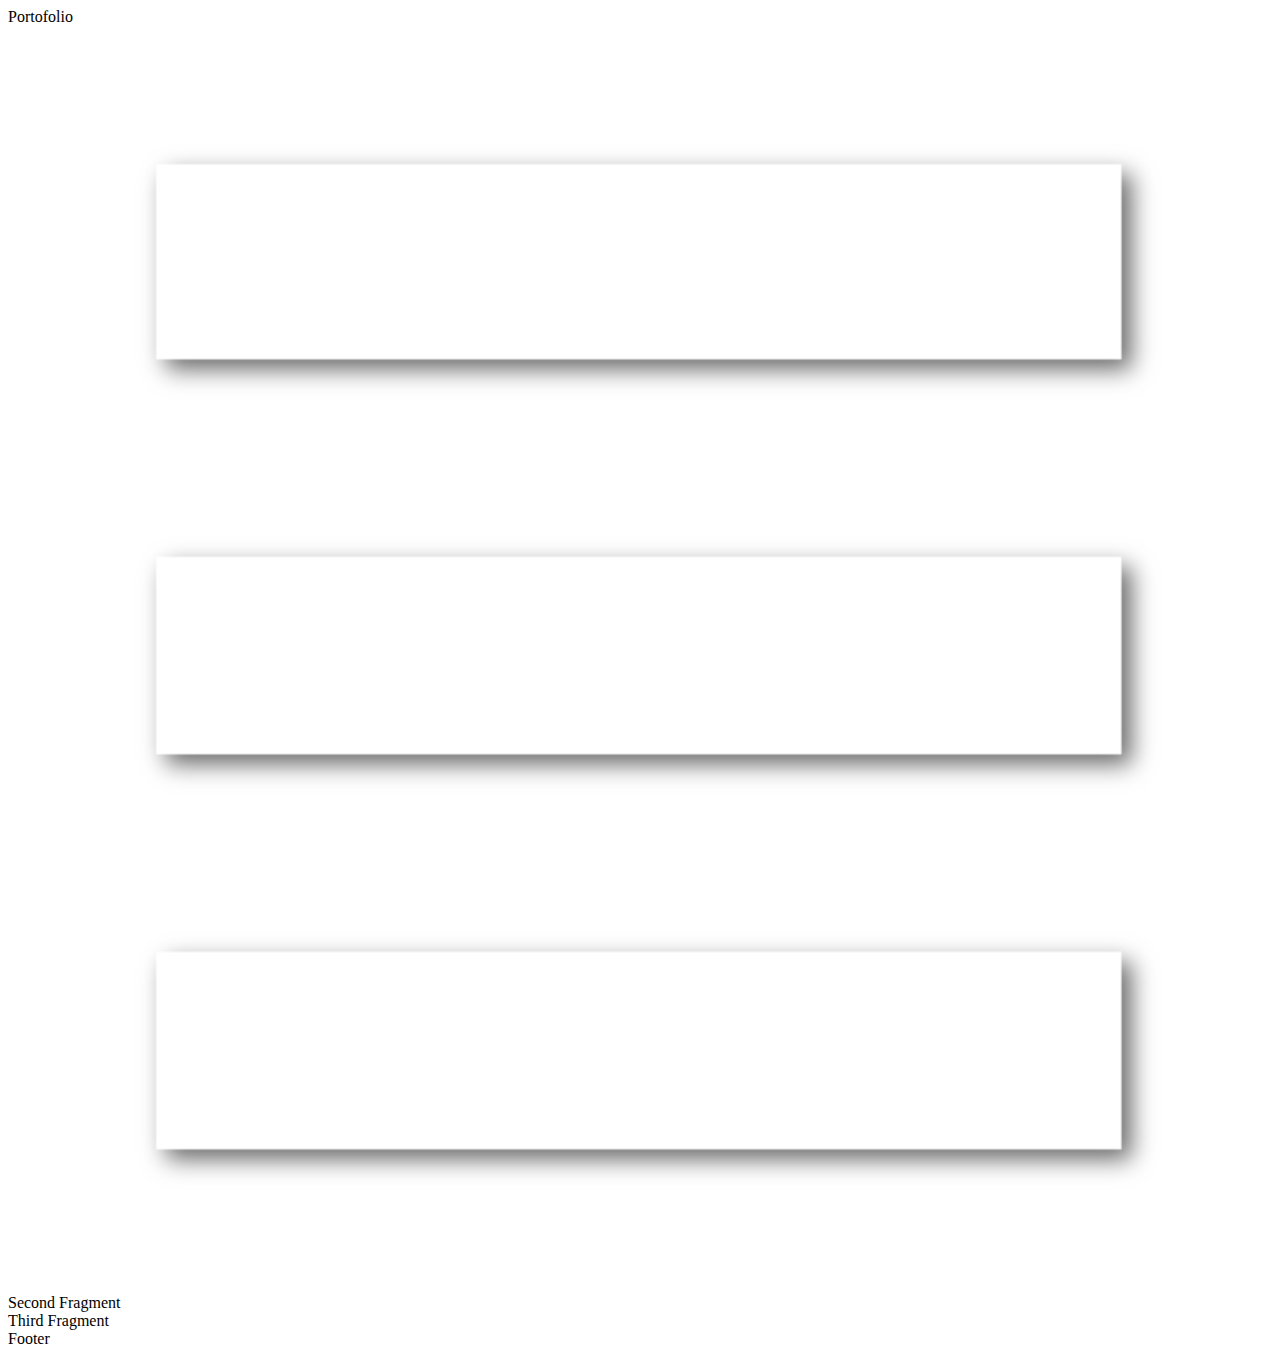
==== index.html @ 047a66e8 "Mobile first alpha" ====
<!DOCTYPE html>
<html>

<head>
    <meta name="viewport" content="width=device-width, initial-scale=1">
    <meta charset="utf-8">
    <meta name="application-name" content="The Works of Dune Zerna">
    <meta name="author" content="Dune E. Zerna">
    <meta name="description" content="Portofolio by Dune Zerna">
    <meta name="keywords" content="Portofolio HTML CSS JavaScript C++ Code Programming">

    <title>The Works of Dune Zerna</title>

    <script src="http://code.jquery.com/jquery-3.3.1.min.js" integrity="sha256-FgpCb/KJQlLNfOu91ta32o/NMZxltwRo8QtmkMRdAu8=" crossorigin="anonymous"></script>
    <link rel="stylesheet" type="text/css" href="css/stylesheet.css">
    <script src="js/respond.js"></script>

</head>

<body>
    <header>Portofolio
        <div class="headerbtn">
            <img src="img/menu.png" alt="Menu" style="width: 100%" onmouseover="menuFocus(20, 20)">
        </div>
    </header>

    <div class="alpha column"></div>

    <div class="beta column">Second Fragment</div>

    <div class="gamma column">Third Fragment</div>

    <footer>Footer</footer>


</body>

<script>
    $(document).ready(function() {
        
        
    });

    function menuFocus(time, interval) {
        var timer = window.setInterval(function() {
            $("img").css("opacity", "0.1");
            window.setTimeout(function() {
                $("img").css("opacity", "1");
            }, 100);
        }, interval);
        window.setTimeout(function() {
            clearInterval(timer);
        }, time);
    }
</script>

</html>
---- css/stylesheet.css ----
@media only screen and (max-width: 480px) {
    header {
        position: sticky;
        top:0;
        text-align: center;
        font-size: 300%;
        background-color: black;
        color: white;
    }

    .headerbtn {
        position: static;
        width: 10%;
        float: left;
        margin: 1% 0 0 5%;
    }

    button span {
        display: none;
    }

    .alpha {
        box-sizing: content-box;
        height: 2000em;
        background-color: yellow;
        background-image: url(http://via.placeholder.com/480x290);
    }
}

@media only screen and (min-width: 481px) and (max-width: 1024) {}
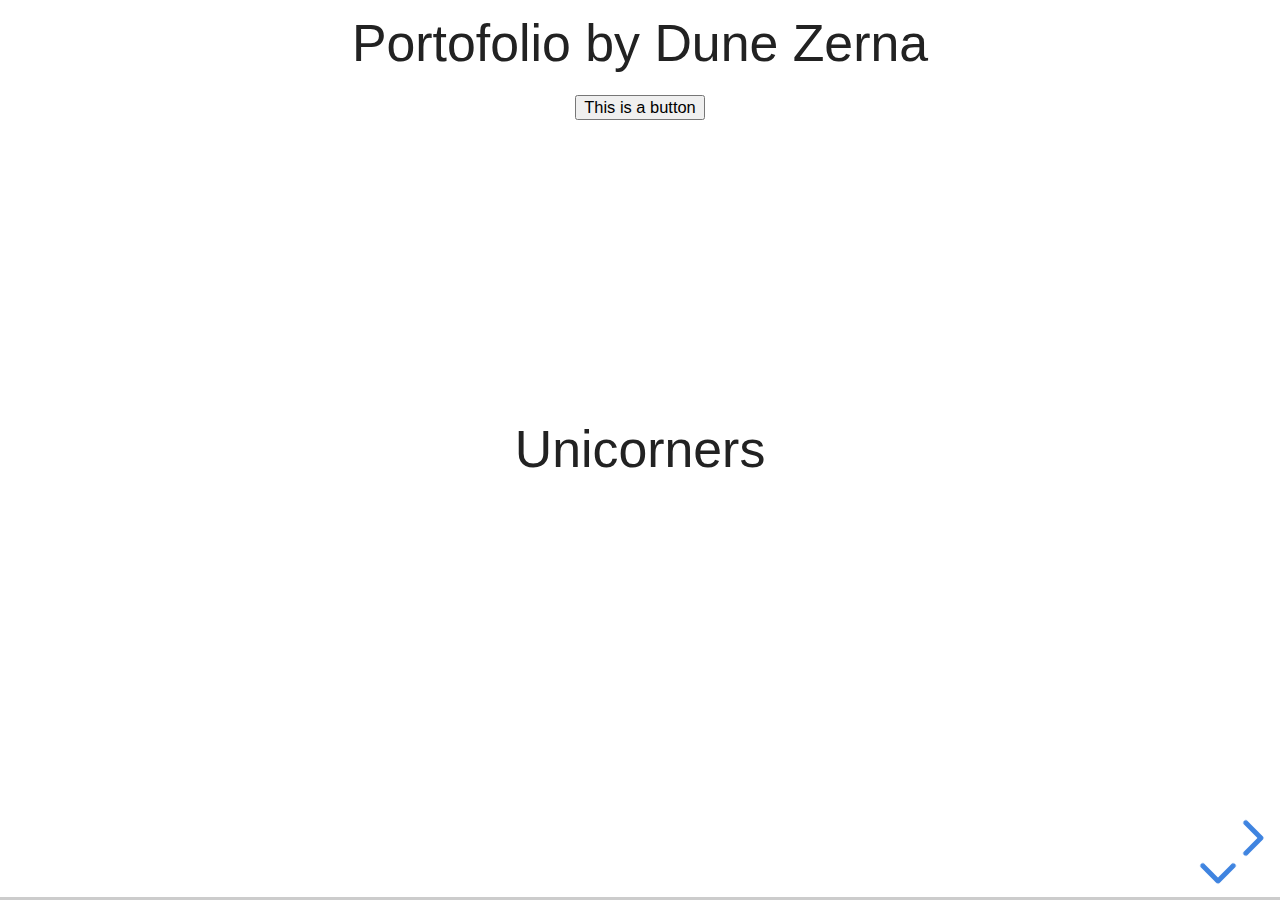
==== commit 107a2f96: "reveal.js" ====
--- a/index.html
+++ b/index.html
@@ -13,45 +13,61 @@
 
     <script src="http://code.jquery.com/jquery-3.3.1.min.js" integrity="sha256-FgpCb/KJQlLNfOu91ta32o/NMZxltwRo8QtmkMRdAu8=" crossorigin="anonymous"></script>
     <link rel="stylesheet" type="text/css" href="css/stylesheet.css">
+    <link rel="stylesheet" href="css/reveal.css">
+    <link rel="stylesheet" href="css/theme/white.css">
     <script src="js/respond.js"></script>
+
 
 </head>
 
 <body>
-    <header>Portofolio
-        <div class="headerbtn">
-            <img src="img/menu.png" alt="Menu" style="width: 100%" onmouseover="menuFocus(20, 20)">
+    <div class="mobile">
+        <header>Portofolio
+            <div class="headerbtn">
+                <img src="img/menu.png" alt="Menu" style="width: 100%">
+            </div>
+        </header>
+
+        <div class="alpha column"></div>
+
+        <div class="beta column">Second Fragment</div>
+
+        <div class="gamma column">Third Fragment</div>
+
+        <footer>Footer</footer>
+
+    </div>
+
+    <div class="reveal">
+        <div class="slides">
+            <header>Portofolio by Dune Zerna</header>
+            <button>This is a button</button>
+            <section>
+                <section>Unicorners</section>
+                <section></section>
+            </section>
+            <section>Sportscaféen</section>
         </div>
-    </header>
+    </div>
+    <script src="js/reveal.js"></script>
+    <script src="js/marked.js"></script>
+    <script src="js/markdown.js"></script>
+    <script>
+        Reveal.initialize();
+    </script>
 
-    <div class="alpha column"></div>
+    <script>
+        $(document).ready(function() {
 
-    <div class="beta column">Second Fragment</div>
-
-    <div class="gamma column">Third Fragment</div>
-
-    <footer>Footer</footer>
-
-
+            if (document.documentElement.clientWidth <= 480) {
+                $(".reveal").hide();
+            } else if (document.documentElement.clientWidth > 480) {
+                $(".mobile").hide();
+                $(".reveal").show();
+            }
+        });
+    </script>
 </body>
 
-<script>
-    $(document).ready(function() {
-        
-        
-    });
-
-    function menuFocus(time, interval) {
-        var timer = window.setInterval(function() {
-            $("img").css("opacity", "0.1");
-            window.setTimeout(function() {
-                $("img").css("opacity", "1");
-            }, 100);
-        }, interval);
-        window.setTimeout(function() {
-            clearInterval(timer);
-        }, time);
-    }
-</script>
-
+    
 </html>
--- a/css/theme/white.css
+++ b/css/theme/white.css
@@ -0,0 +1,273 @@
+/**
+ * White theme for reveal.js. This is the opposite of the 'black' theme.
+ *
+ * By Hakim El Hattab, http://hakim.se
+ */
+@import url(../../lib/font/source-sans-pro/source-sans-pro.css);
+section.has-dark-background, section.has-dark-background h1, section.has-dark-background h2, section.has-dark-background h3, section.has-dark-background h4, section.has-dark-background h5, section.has-dark-background h6 {
+  color: #fff; }
+
+/*********************************************
+ * GLOBAL STYLES
+ *********************************************/
+body {
+  background: #fff;
+  background-color: #fff; }
+
+.reveal {
+  font-family: "Source Sans Pro", Helvetica, sans-serif;
+  font-size: 42px;
+  font-weight: normal;
+  color: #222; }
+
+::selection {
+  color: #fff;
+  background: #98bdef;
+  text-shadow: none; }
+
+::-moz-selection {
+  color: #fff;
+  background: #98bdef;
+  text-shadow: none; }
+
+.reveal .slides section,
+.reveal .slides section > section {
+  line-height: 1.3;
+  font-weight: inherit; }
+
+/*********************************************
+ * HEADERS
+ *********************************************/
+.reveal h1,
+.reveal h2,
+.reveal h3,
+.reveal h4,
+.reveal h5,
+.reveal h6 {
+  margin: 0 0 20px 0;
+  color: #222;
+  font-family: "Source Sans Pro", Helvetica, sans-serif;
+  font-weight: 600;
+  line-height: 1.2;
+  letter-spacing: normal;
+  text-transform: uppercase;
+  text-shadow: none;
+  word-wrap: break-word; }
+
+.reveal h1 {
+  font-size: 2.5em; }
+
+.reveal h2 {
+  font-size: 1.6em; }
+
+.reveal h3 {
+  font-size: 1.3em; }
+
+.reveal h4 {
+  font-size: 1em; }
+
+.reveal h1 {
+  text-shadow: none; }
+
+/*********************************************
+ * OTHER
+ *********************************************/
+.reveal p {
+  margin: 20px 0;
+  line-height: 1.3; }
+
+/* Ensure certain elements are never larger than the slide itself */
+.reveal img,
+.reveal video,
+.reveal iframe {
+  max-width: 95%;
+  max-height: 95%; }
+
+.reveal strong,
+.reveal b {
+  font-weight: bold; }
+
+.reveal em {
+  font-style: italic; }
+
+.reveal ol,
+.reveal dl,
+.reveal ul {
+  display: inline-block;
+  text-align: left;
+  margin: 0 0 0 1em; }
+
+.reveal ol {
+  list-style-type: decimal; }
+
+.reveal ul {
+  list-style-type: disc; }
+
+.reveal ul ul {
+  list-style-type: square; }
+
+.reveal ul ul ul {
+  list-style-type: circle; }
+
+.reveal ul ul,
+.reveal ul ol,
+.reveal ol ol,
+.reveal ol ul {
+  display: block;
+  margin-left: 40px; }
+
+.reveal dt {
+  font-weight: bold; }
+
+.reveal dd {
+  margin-left: 40px; }
+
+.reveal blockquote {
+  display: block;
+  position: relative;
+  width: 70%;
+  margin: 20px auto;
+  padding: 5px;
+  font-style: italic;
+  background: rgba(255, 255, 255, 0.05);
+  box-shadow: 0px 0px 2px rgba(0, 0, 0, 0.2); }
+
+.reveal blockquote p:first-child,
+.reveal blockquote p:last-child {
+  display: inline-block; }
+
+.reveal q {
+  font-style: italic; }
+
+.reveal pre {
+  display: block;
+  position: relative;
+  width: 90%;
+  margin: 20px auto;
+  text-align: left;
+  font-size: 0.55em;
+  font-family: monospace;
+  line-height: 1.2em;
+  word-wrap: break-word;
+  box-shadow: 0px 0px 6px rgba(0, 0, 0, 0.3); }
+
+.reveal code {
+  font-family: monospace;
+  text-transform: none; }
+
+.reveal pre code {
+  display: block;
+  padding: 5px;
+  overflow: auto;
+  max-height: 400px;
+  word-wrap: normal; }
+
+.reveal table {
+  margin: auto;
+  border-collapse: collapse;
+  border-spacing: 0; }
+
+.reveal table th {
+  font-weight: bold; }
+
+.reveal table th,
+.reveal table td {
+  text-align: left;
+  padding: 0.2em 0.5em 0.2em 0.5em;
+  border-bottom: 1px solid; }
+
+.reveal table th[align="center"],
+.reveal table td[align="center"] {
+  text-align: center; }
+
+.reveal table th[align="right"],
+.reveal table td[align="right"] {
+  text-align: right; }
+
+.reveal table tbody tr:last-child th,
+.reveal table tbody tr:last-child td {
+  border-bottom: none; }
+
+.reveal sup {
+  vertical-align: super;
+  font-size: smaller; }
+
+.reveal sub {
+  vertical-align: sub;
+  font-size: smaller; }
+
+.reveal small {
+  display: inline-block;
+  font-size: 0.6em;
+  line-height: 1.2em;
+  vertical-align: top; }
+
+.reveal small * {
+  vertical-align: top; }
+
+/*********************************************
+ * LINKS
+ *********************************************/
+.reveal a {
+  color: #2a76dd;
+  text-decoration: none;
+  -webkit-transition: color .15s ease;
+  -moz-transition: color .15s ease;
+  transition: color .15s ease; }
+
+.reveal a:hover {
+  color: #6ca0e8;
+  text-shadow: none;
+  border: none; }
+
+.reveal .roll span:after {
+  color: #fff;
+  background: #1a53a1; }
+
+/*********************************************
+ * IMAGES
+ *********************************************/
+.reveal section img {
+  margin: 15px 0px;
+  background: rgba(255, 255, 255, 0.12);
+  border: 4px solid #222;
+  box-shadow: 0 0 10px rgba(0, 0, 0, 0.15); }
+
+.reveal section img.plain {
+  border: 0;
+  box-shadow: none; }
+
+.reveal a img {
+  -webkit-transition: all .15s linear;
+  -moz-transition: all .15s linear;
+  transition: all .15s linear; }
+
+.reveal a:hover img {
+  background: rgba(255, 255, 255, 0.2);
+  border-color: #2a76dd;
+  box-shadow: 0 0 20px rgba(0, 0, 0, 0.55); }
+
+/*********************************************
+ * NAVIGATION CONTROLS
+ *********************************************/
+.reveal .controls {
+  color: #2a76dd; }
+
+/*********************************************
+ * PROGRESS BAR
+ *********************************************/
+.reveal .progress {
+  background: rgba(0, 0, 0, 0.2);
+  color: #2a76dd; }
+
+.reveal .progress span {
+  -webkit-transition: width 800ms cubic-bezier(0.26, 0.86, 0.44, 0.985);
+  -moz-transition: width 800ms cubic-bezier(0.26, 0.86, 0.44, 0.985);
+  transition: width 800ms cubic-bezier(0.26, 0.86, 0.44, 0.985); }
+
+/*********************************************
+ * PRINT BACKGROUND
+ *********************************************/
+@media print {
+  .backgrounds {
+    background-color: #fff; } }
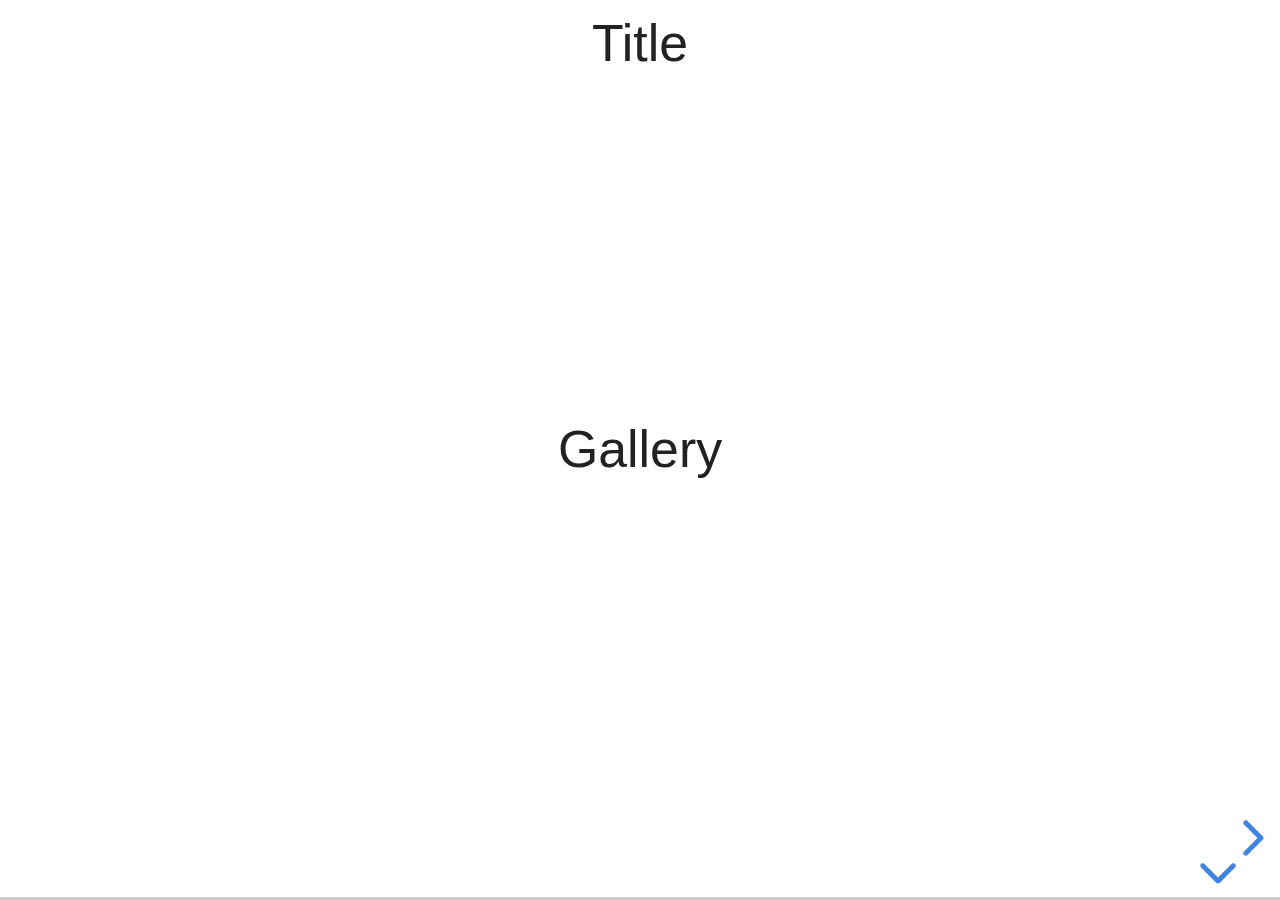
==== commit 8ac74635: "Mobile 1.01" ====
--- a/index.html
+++ b/index.html
@@ -21,16 +21,17 @@
 </head>
 
 <body>
+    
     <div class="mobile">
-        <header>Portofolio
-            <div class="headerbtn">
-                <img src="img/menu.png" alt="Menu" style="width: 100%">
-            </div>
-        </header>
+        <div class="container">
+            <header>Portofolio</header>
+            <div class="col-md-3 col-sm-3 col-xs-6"> <a href="#" class="btn btn-sm animated-button sandy-four">Learn more</a> </div>
 
-        <div class="alpha column"></div>
+        </div>
 
-        <div class="beta column">Second Fragment</div>
+        <div class="alpha column">Unicorners</div>
+
+        <div class="beta column">Sportscaféen</div>
 
         <div class="gamma column">Third Fragment</div>
 
@@ -38,15 +39,19 @@
 
     </div>
 
+    
     <div class="reveal">
+        
         <div class="slides">
-            <header>Portofolio by Dune Zerna</header>
-            <button>This is a button</button>
+
+            <div class="container">
+                <header>Title</header>
+            </div>
             <section>
-                <section>Unicorners</section>
-                <section></section>
+                <section>Gallery</section>
+                <section data-background-image="https://cdn.shopify.com/s/files/1/1055/2210/products/Screen_Shot_2017-08-24_at_1.56.15_pm_spo_spo_spo_spo_1200x1200.png?v=1533879925"></section>
             </section>
-            <section>Sportscaféen</section>
+            <section data-background-image="https://cdn.notonthehighstreet.com/system/product_images/images/001/604/608/original_natural-coconut-wood-cutlery.jpg">Text</section>
         </div>
     </div>
     <script src="js/reveal.js"></script>
@@ -69,5 +74,5 @@
     </script>
 </body>
 
-    
+
 </html>
--- a/css/stylesheet.css
+++ b/css/stylesheet.css
@@ -1,30 +1,181 @@
 @media only screen and (max-width: 480px) {
+    
+    body {
+        overflow: scroll;
+    }
+    
     header {
         position: sticky;
-        top:0;
+        top: 0.2em;
         text-align: center;
         font-size: 300%;
-        background-color: black;
-        color: white;
+        background-color: white;
+        color: black;
     }
 
-    .headerbtn {
+    .container {
         position: static;
-        width: 10%;
-        float: left;
-        margin: 1% 0 0 5%;
-    }
-
-    button span {
-        display: none;
     }
 
     .alpha {
         box-sizing: content-box;
-        height: 2000em;
-        background-color: yellow;
-        background-image: url(http://via.placeholder.com/480x290);
+        background-color: white;
+        text-align: center;
+        font-size: 5em;
+        color: white;
+        height: 5em;
+        background-image: url(../img/1project.jpg);
+    }
+
+    .beta {
+ box-sizing: content-box;
+        background-color: white;
+        text-align: center;
+        font-size: 5em;
+        color: white;
+        height: 5em;
+        background-image: url(../img/2project.png);
+    }
+
+    /* SANDY BUTTONS BY SAZZZAD */
+    a.animated-button:link,
+    a.animated-button:visited {
+        position: relative;
+        display: block;
+        margin: 30px auto 0;
+        padding: 14px 15px;
+        color: #fff;
+        font-size: 14px;
+        font-weight: bold;
+        text-align: center;
+        text-decoration: none;
+        text-transform: uppercase;
+        overflow: hidden;
+        letter-spacing: .08em;
+        border-radius: 0;
+        text-shadow: 0 0 1px rgba(0, 0, 0, 0.2), 0 1px 0 rgba(0, 0, 0, 0.2);
+        -webkit-transition: all 1s ease;
+        -moz-transition: all 1s ease;
+        -o-transition: all 1s ease;
+        transition: all 1s ease;
+    }
+    a.animated-button:link:after,
+    a.animated-button:visited:after {
+        content: "";
+        position: absolute;
+        height: 0%;
+        left: 50%;
+        top: 50%;
+        width: 150%;
+        z-index: -1;
+        -webkit-transition: all 0.75s ease 0s;
+        -moz-transition: all 0.75s ease 0s;
+        -o-transition: all 0.75s ease 0s;
+        transition: all 0.75s ease 0s;
+    }
+    a.animated-button:link:hover,
+    a.animated-button:visited:hover {
+        color: #002;
+        text-shadow: none;
+    }
+    a.animated-button:link:hover:after,
+    a.animated-button:visited:hover:after {
+        height: 450%;
+    }
+    a.animated-button:link,
+    a.animated-button:visited {
+        position: relative;
+        display: block;
+        margin: 30px auto 0;
+        padding: 14px 15px;
+        color: #fff;
+        font-size: 14px;
+        border-radius: 0;
+        font-weight: bold;
+        text-align: center;
+        text-decoration: none;
+        text-transform: uppercase;
+        overflow: hidden;
+        letter-spacing: .08em;
+        text-shadow: 0 0 1px rgba(0, 0, 0, 0.2), 0 1px 0 rgba(0, 0, 0, 0.2);
+        -webkit-transition: all 1s ease;
+        -moz-transition: all 1s ease;
+        -o-transition: all 1s ease;
+        transition: all 1s ease;
+    }
+
+    a.animated-button.sandy-four {
+        border: 2px solid #002;
+        color: #000;
+    }
+    a.animated-button.sandy-four:after {
+        border: 3px solid #003;
+        opacity: 0;
+        -moz-transform: translateY(-50%) translateX(-50%) rotate(25deg);
+        -ms-transform: translateY(-50%) translateX(-50%) rotate(25deg);
+        -webkit-transform: translateY(-50%) translateX(-50%) rotate(25deg);
+        transform: translateY(-50%) translateX(-50%) rotate(25deg);
+    }
+    a.animated-button.sandy-four:hover:after {
+        height: 400% !important;
+        opacity: 1;
+        color: #FFF;
+    }
+    
+    /* The sidebar menu */
+    .sidenav {
+        height: 100%;
+        /* Full-height: remove this if you want "auto" height */
+        width: 160px;
+        /* Set the width of the sidebar */
+        position: fixed;
+        /* Fixed Sidebar (stay in place on scroll) */
+        z-index: 1;
+        /* Stay on top */
+        top: 0;
+        /* Stay at the top */
+        left: 0;
+        background-color: #111;
+        /* Black */
+        overflow-x: hidden;
+        /* Disable horizontal scroll */
+        padding-top: 20px;
+    }
+
+    /* The navigation menu links */
+    .sidenav a {
+        padding: 6px 8px 6px 16px;
+        text-decoration: none;
+        font-size: 25px;
+        color: #818181;
+        display: block;
+    }
+
+    /* When you mouse over the navigation links, change their color */
+    .sidenav a:hover {
+        color: #f1f1f1;
+    }
+
+    /* Style page content */
+    .main {
+        margin-left: 160px;
+        /* Same as the width of the sidebar */
+        padding: 0px 10px;
+    }
+
+    /* On smaller screens, where height is less than 450px, change the style of the sidebar (less padding and a smaller font size) */
+    @media screen and (max-height: 450px) {
+        .sidenav {
+            padding-top: 15px;
+        }
+        .sidenav a {
+            font-size: 18px;
+        }
     }
 }
 
-@media only screen and (min-width: 481px) and (max-width: 1024) {}
+@media only screen and (min-width: 481px) and (max-width: 10240) {
+
+    .container {}
+
+}
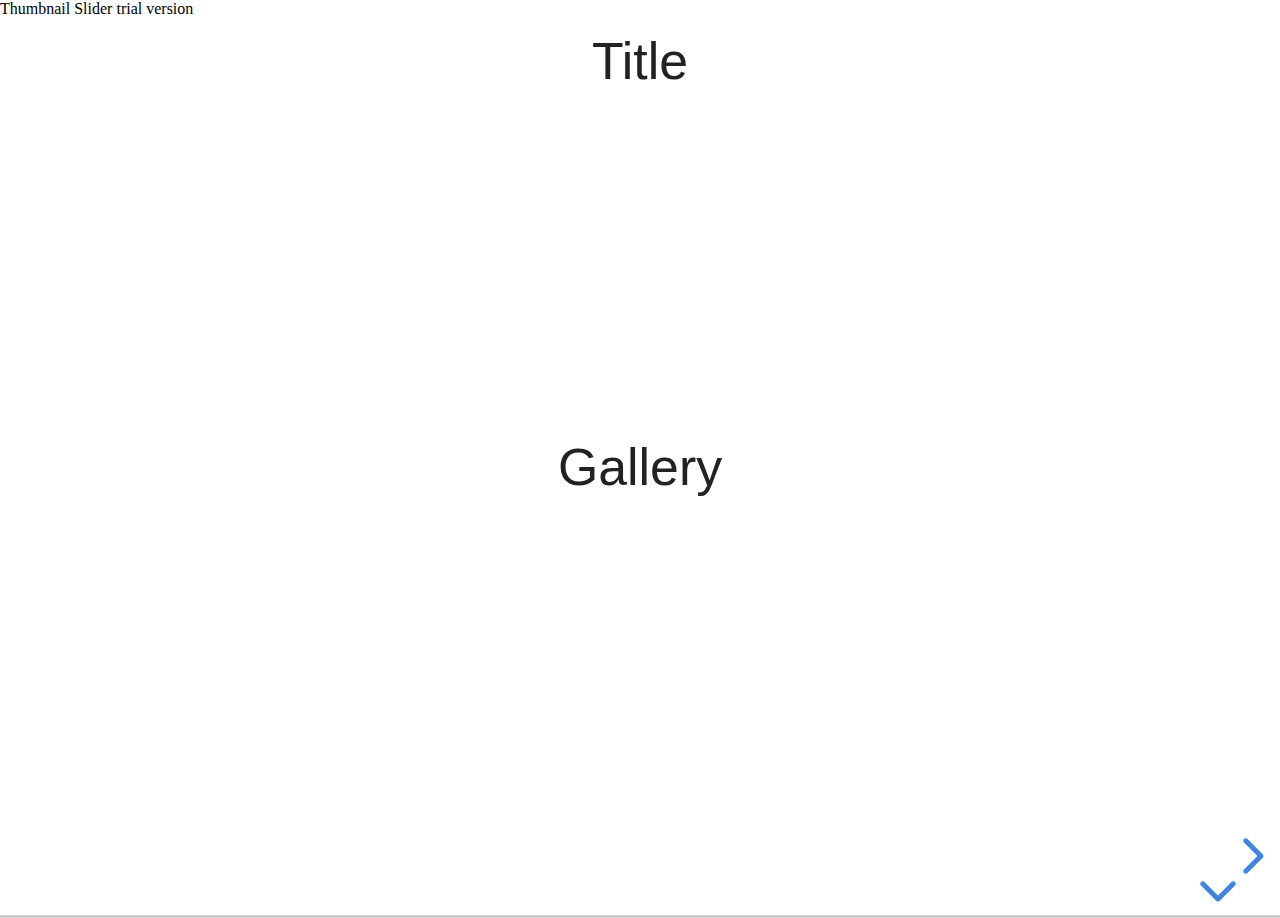
==== commit 0d796e9f: "Thumbnail Slider" ====
--- a/index.html
+++ b/index.html
@@ -16,32 +16,46 @@
     <link rel="stylesheet" href="css/reveal.css">
     <link rel="stylesheet" href="css/theme/white.css">
     <script src="js/respond.js"></script>
+    <script src="js/loader.js"></script>
 
 
 </head>
 
 <body>
-    
+
     <div class="mobile">
         <div class="container">
-            <header>Portofolio</header>
-            <div class="col-md-3 col-sm-3 col-xs-6"> <a href="#" class="btn btn-sm animated-button sandy-four">Learn more</a> </div>
+            <header>Portofolio by Dune Zerna</header>
+            <div class="col-md-3 col-sm-3 col-xs-6 dropdown">
+                <a href="#" class="btn btn-sm animated-button sandy-four">Menu</a>
+                <div class="dropdown-content">
+                    <a href="#">Main</a>
+                    <a href="#">Projects</a>
+                    <a href="#">Contact</a>
+                </div>
+            </div>
 
         </div>
 
-        <div class="alpha column">Unicorners</div>
+        <div class="alpha column">
+        </div>
 
-        <div class="beta column">Sportscaféen</div>
+        <footer>
+            <p id="copyright">2018 Copyright @ Dune Zerna
+            </p>
+            <p>
+                <a href="mailto:duzer17@student.sdu.dk">E-mail</a>
+                <a href="http://instagram.com/dunezerna" target="_blank">Instagram</a>
+                <a href="">Facebook</a>
+            </p>
 
-        <div class="gamma column">Third Fragment</div>
-
-        <footer>Footer</footer>
+        </footer>
 
     </div>
 
-    
+
     <div class="reveal">
-        
+
         <div class="slides">
 
             <div class="container">
--- a/css/stylesheet.css
+++ b/css/stylesheet.css
@@ -1,40 +1,30 @@
 @media only screen and (max-width: 480px) {
-    
+
     body {
-        overflow: scroll;
-    }
-    
+        overflow: auto;
+        margin: 0 0 60px;
+        /* bottom has to be the same as footer height */
+    }
+
     header {
         position: sticky;
-        top: 0.2em;
-        text-align: center;
-        font-size: 300%;
+        top: 0.3em;
+        text-align: center;
+        font-size: 250%;
         background-color: white;
         color: black;
     }
 
     .container {
-        position: static;
+
     }
 
     .alpha {
-        box-sizing: content-box;
+        box-sizing: border-box;
         background-color: white;
         text-align: center;
         font-size: 5em;
         color: white;
-        height: 5em;
-        background-image: url(../img/1project.jpg);
-    }
-
-    .beta {
- box-sizing: content-box;
-        background-color: white;
-        text-align: center;
-        font-size: 5em;
-        color: white;
-        height: 5em;
-        background-image: url(../img/2project.png);
     }
 
     /* SANDY BUTTONS BY SAZZZAD */
@@ -121,7 +111,7 @@
         opacity: 1;
         color: #FFF;
     }
-    
+
     /* The sidebar menu */
     .sidenav {
         height: 100%;
@@ -163,6 +153,69 @@
         padding: 0px 10px;
     }
 
+    /* Dropdown Button */
+    .dropbtn {
+        background-color: #4CAF50;
+        color: white;
+        padding: 16px;
+        font-size: 16px;
+        border: none;
+    }
+
+    /* The container <div> - needed to position the dropdown content */
+    .dropdown {
+        position: relative;
+        display: inline-block;
+        width: 100%;
+    }
+
+    /* Dropdown Content (Hidden by Default) */
+    .dropdown-content {
+        display: none;
+        position: absolute;
+        background-color: #f1f1f1;
+        min-width: 100%;
+        box-shadow: 0px 8px 16px 0px rgba(0, 0, 0, 0.2);
+        z-index: 1;
+    }
+
+    /* Links inside the dropdown */
+    .dropdown-content a {
+        color: black;
+        padding: 12px 16px;
+        text-decoration: none;
+        display: block;
+    }
+
+    /* Change color of dropdown links on hover */
+    .dropdown-content a:hover {
+        background-color: #ddd;
+    }
+
+    /* Show the dropdown menu on hover */
+    .dropdown:hover .dropdown-content {
+        display: block;
+    }
+
+    /* Change the background color of the dropdown button when the dropdown content is shown */
+    .dropdown:hover .dropbtn {
+        background-color: #3e8e41;
+    }
+
+    footer {
+        background-color: #F8F8F8;
+        border-top: 1px solid #E7E7E7;
+        text-align: center;
+        padding: 20px;
+        position: absolute;
+        left: -5%;
+        bottom: 0;
+        height: 60px;
+        width: 100%;
+
+    }
+
+
     /* On smaller screens, where height is less than 450px, change the style of the sidebar (less padding and a smaller font size) */
     @media screen and (max-height: 450px) {
         .sidenav {
